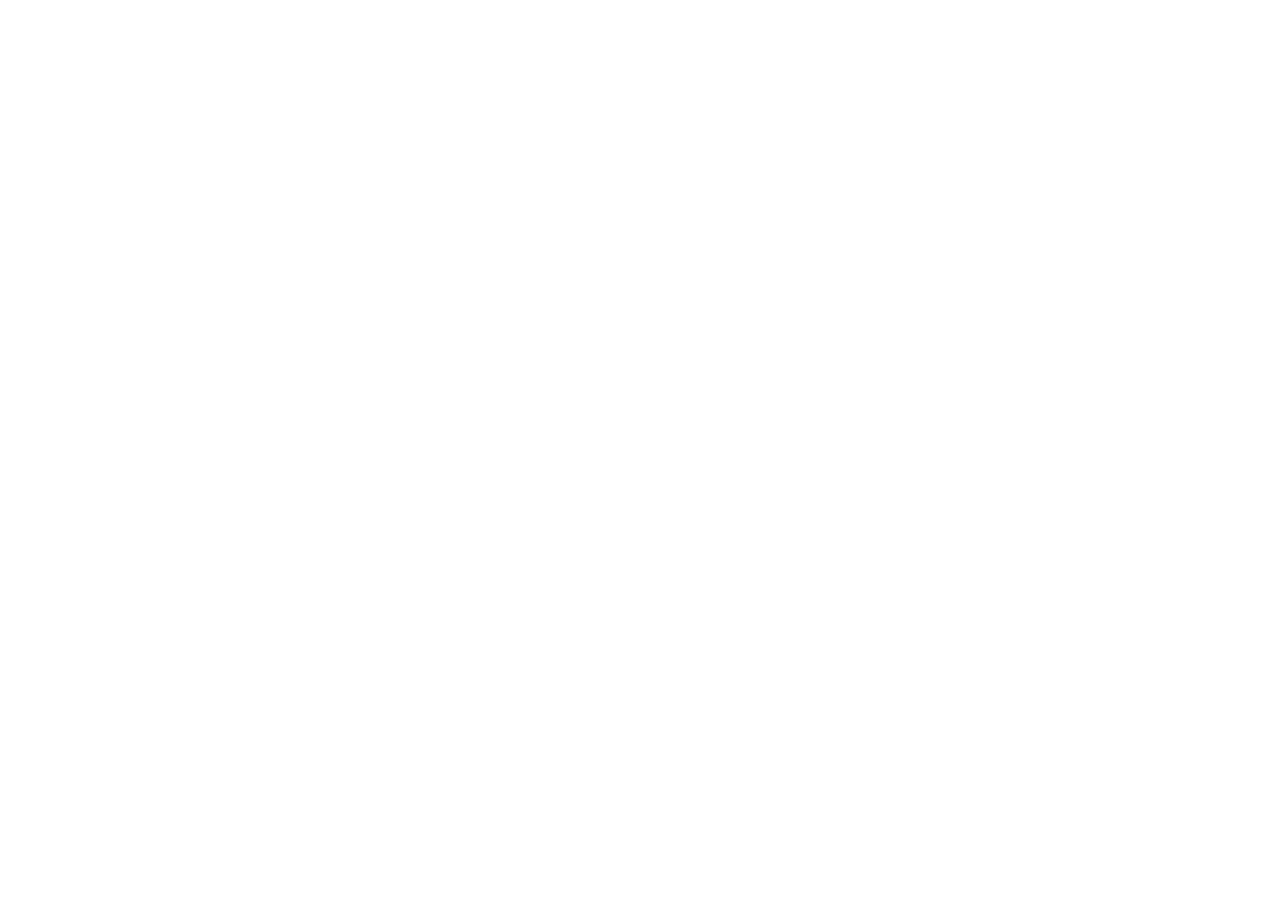
==== pages/recipeDetails.html @ 43b1c3f9 "changes" ====
<!DOCTYPE html>
<html lang="en">
<head>
    <meta charset="UTF-8">
    <meta name="viewport" content="width=device-width, initial-scale=1.0">
    <meta name="description" content="Instructions, Ingredients and details of the recipe">
    <title>Details of recipe</title>
</head>
<body>
    
</body>
</html>
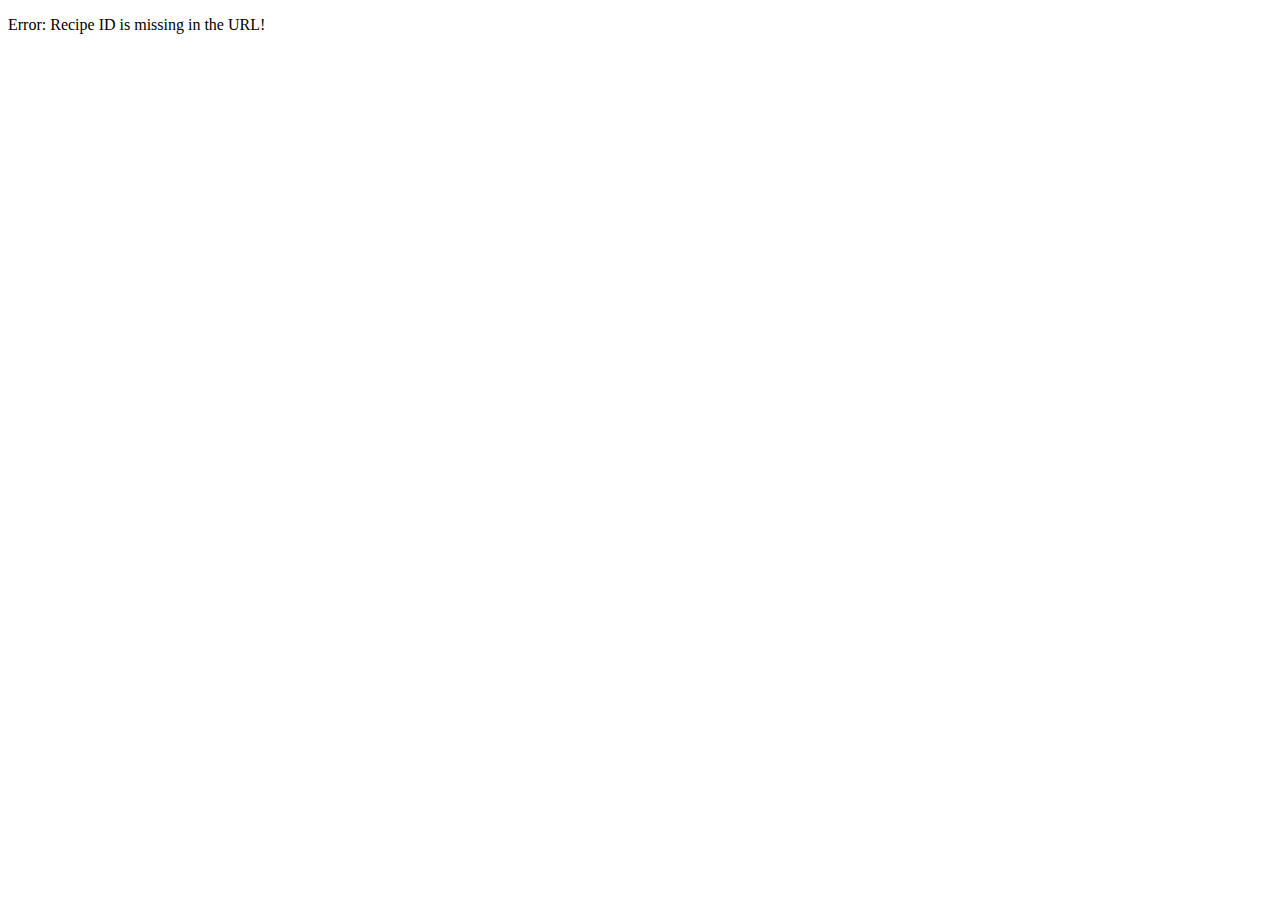
==== commit 5f05b69b: "added recipeDetails.html and recipe.js" ====
--- a/pages/recipeDetails.html
+++ b/pages/recipeDetails.html
@@ -1,12 +1,20 @@
 <!DOCTYPE html>
 <html lang="en">
+
 <head>
     <meta charset="UTF-8">
     <meta name="viewport" content="width=device-width, initial-scale=1.0">
     <meta name="description" content="Instructions, Ingredients and details of the recipe">
-    <title>Details of recipe</title>
+    <title>Details of Recipe</title>
+    <link rel="stylesheet" href="/styles/recipeDetails.css">
 </head>
+
 <body>
-    
+    <header>
+        <h1>Recipe Details</h1>
+    </header>
+    <main id="recipe-container"></main>
+    <script src="/scripts/recipeDetails.js"></script>
 </body>
+
 </html>